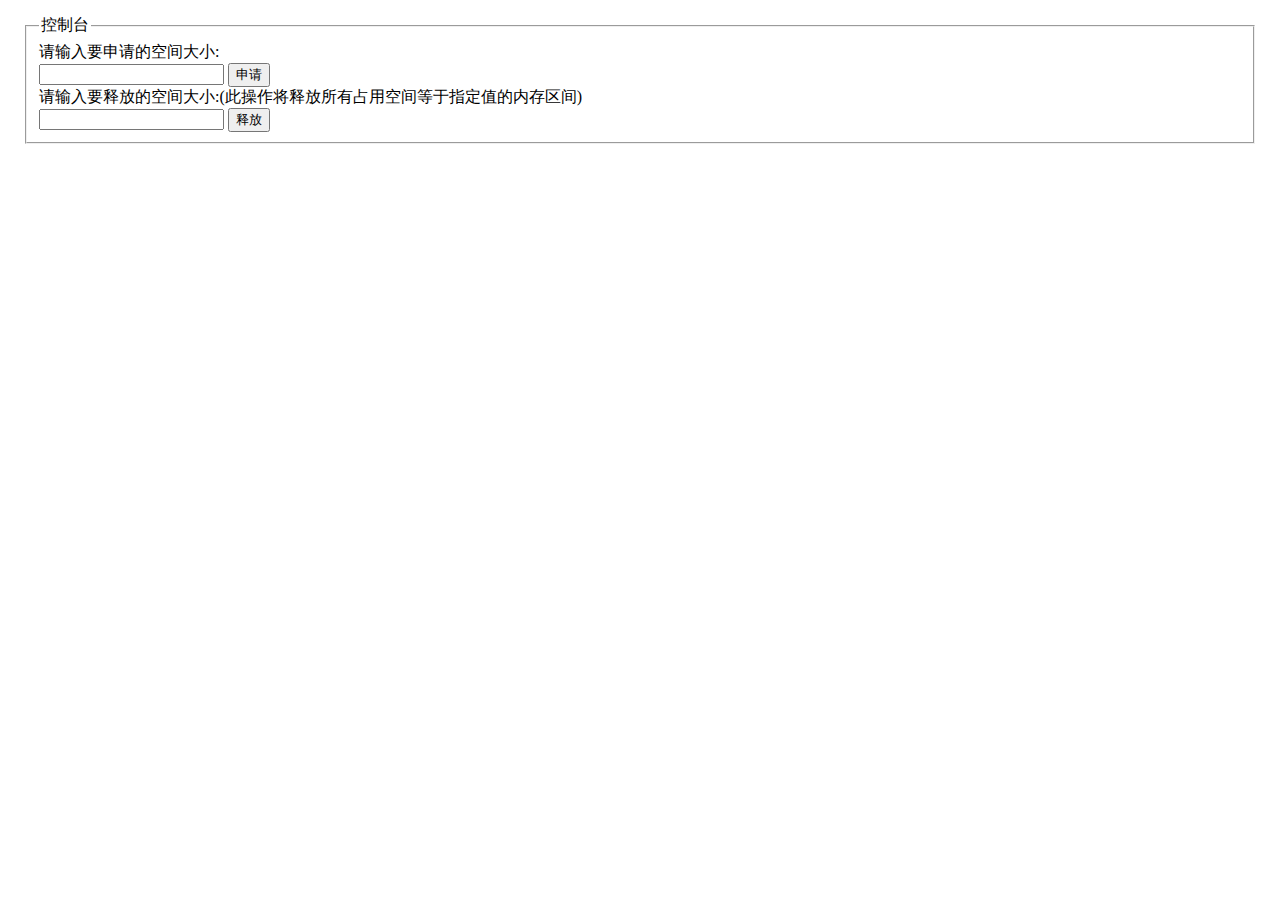
==== dynamic partition.html @ abb3e98d "#1" ====
<!DOCTYPE html>
<html>
<head>
<script src="js.js"></script>
<link rel="stylesheet" type="text/css" href="css.css">
</head>
<body>
<div class="margin5">
  <form>
    <fieldset>
      <legend>控制台</legend>
      请输入要申请的空间大小:<br>
      <input type="text" id="allocate">
      <button type="button" onClick="$allocate()">申请</button>
      <br>
      请输入要释放的空间大小:(此操作将释放所有占用空间等于指定值的内存区间)<br>
      <input type="text" id="release">
      <button type="button" onClick="$release()">释放</button>
    </fieldset>
  </form>
</div>
<div class="margin5">
  <canvas id="myCanvas" width="800" height="150"></canvas>
</div>
<table id="table" class="float">
</table>
	<div class="float" id="work"></div>
</body>
</html>
---- css.css ----
.float {
	float: left;
	margin: 15px;
	padding: 0px;
	width: 200px;
}

.margin5{
	margin: 15px;
}
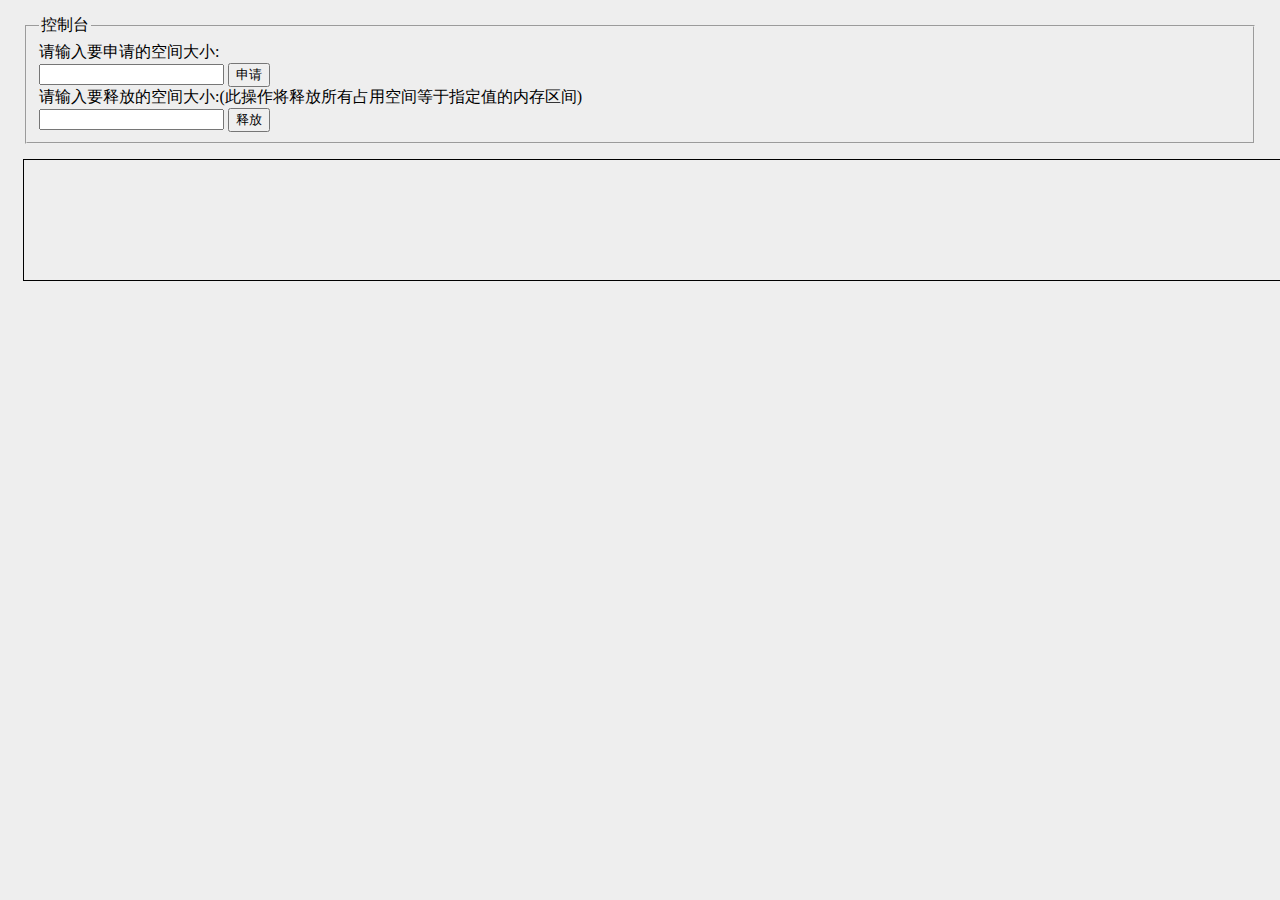
==== commit 6d4fb10d: "#2 完成了循环最先适配算法的功能，完成了界面" ====
--- a/dynamic partition.html
+++ b/dynamic partition.html
@@ -4,26 +4,26 @@
 <script src="js.js"></script>
 <link rel="stylesheet" type="text/css" href="css.css">
 </head>
-<body>
+<body class="bg">
 <div class="margin5">
   <form>
     <fieldset>
       <legend>控制台</legend>
       请输入要申请的空间大小:<br>
-      <input type="text" id="allocate">
+      <input type="text" id="allocate" onFocus="this.select()">
       <button type="button" onClick="$allocate()">申请</button>
       <br>
       请输入要释放的空间大小:(此操作将释放所有占用空间等于指定值的内存区间)<br>
-      <input type="text" id="release">
+      <input type="text" id="release" onFocus="this.select()">
       <button type="button" onClick="$release()">释放</button>
     </fieldset>
   </form>
 </div>
 <div class="margin5">
-  <canvas id="myCanvas" width="800" height="150"></canvas>
+  <canvas id="myCanvas" width="1280" height="120" class="border"></canvas>
 </div>
 <table id="table" class="float">
 </table>
-	<div class="float" id="work"></div>
+<div class="float" id="work"></div>
 </body>
 </html>--- a/css.css
+++ b/css.css
@@ -8,3 +8,11 @@
 .margin5{
 	margin: 15px;
 }
+
+.border{
+	border:1px solid black;
+}
+
+.bg{
+	background: #eeeeee;
+}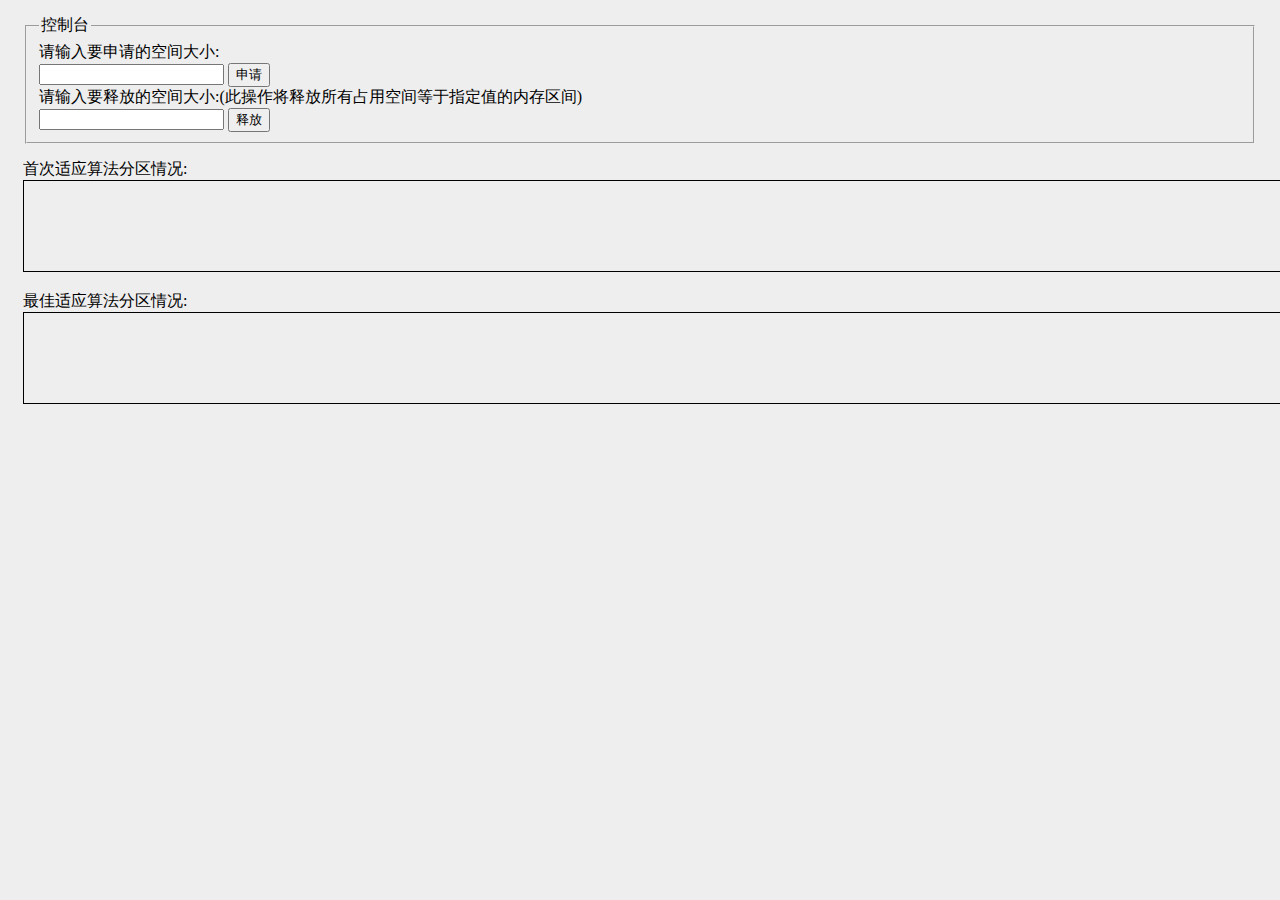
==== commit 26917bba: "#3" ====
--- a/dynamic partition.html
+++ b/dynamic partition.html
@@ -19,10 +19,15 @@
     </fieldset>
   </form>
 </div>
-<div class="margin5">
-  <canvas id="myCanvas" width="1280" height="120" class="border"></canvas>
+<div class="margin5"> 首次适应算法分区情况:<br/>
+  <canvas id="myCanvas" width="1280" height="90" class="border"></canvas>
+</div>
+<div class="margin5"> 最佳适应算法分区情况:<br/>
+  <canvas id="myCanvas2" width="1280" height="90" class="border"></canvas>
 </div>
 <table id="table" class="float">
+</table>
+<table id="table2" class="float">
 </table>
 <div class="float" id="work"></div>
 </body>
